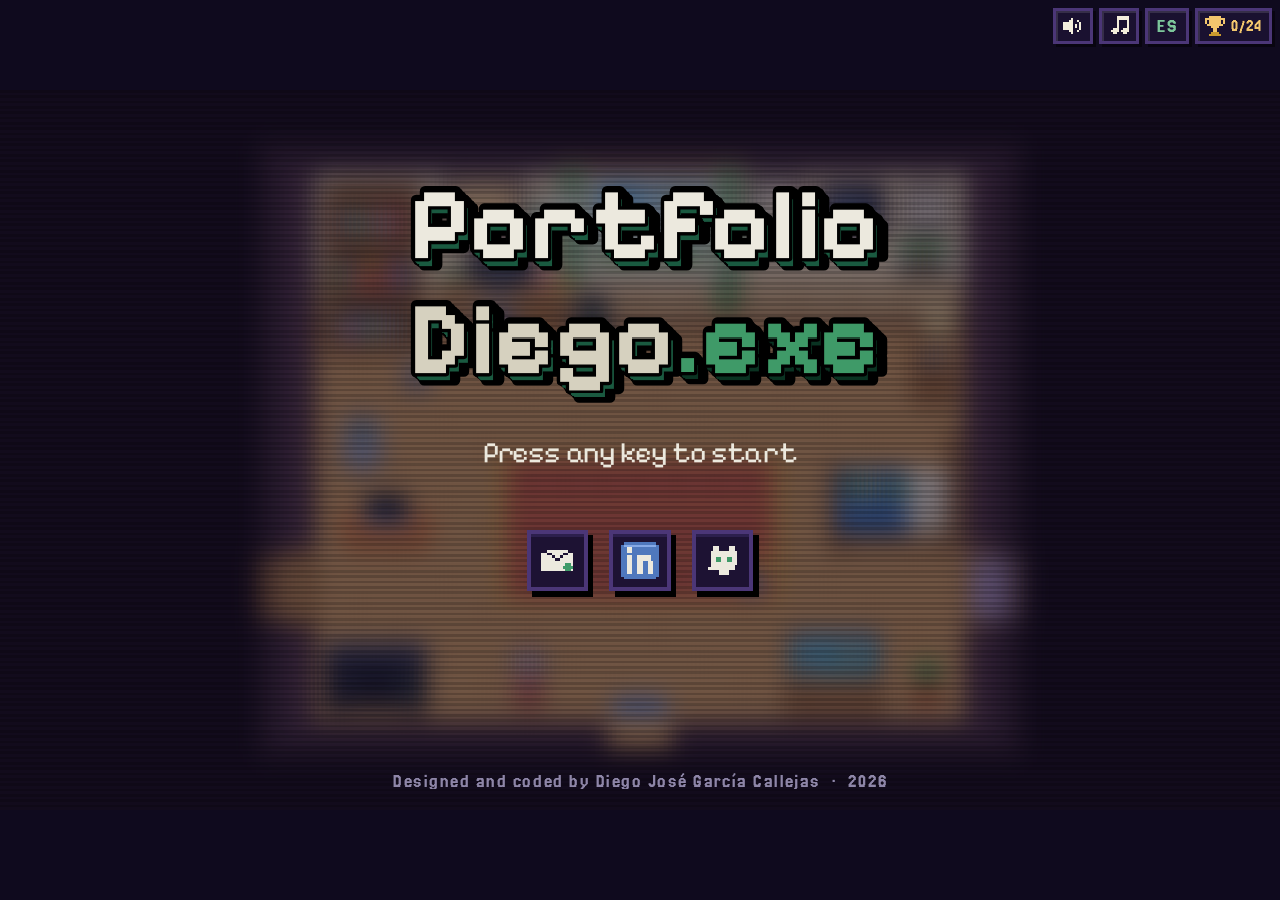
==== index.html @ 89ae933d "Cielo de atardecer en el patio y los penaltis, igual que la ventana del cuarto" ====
<!doctype html>
<html lang="es">
<head>
<meta charset="utf-8">
<meta http-equiv="Content-Security-Policy" content="default-src 'self'; script-src 'self'; style-src 'self' 'unsafe-inline'; font-src 'self'; img-src 'self' data: blob:; connect-src 'self' https://api.open-meteo.com; frame-src 'self'; object-src 'none'; base-uri 'self'; form-action 'none'">
<meta name="referrer" content="strict-origin-when-cross-origin">
<script src="js/guard.js"></script>
<script src="js/i18n.js?v=2"></script>
<script src="js/lang-en.js?v=4"></script>
<meta name="viewport" content="width=device-width,initial-scale=1,viewport-fit=cover">
<title>Diego.exe · Portfolio</title>
<meta name="description" content="Un portfolio que se juega: camina por mi cuarto en pixel art y prueba mis proyectos de ciencia de datos e IA.">
<meta name="theme-color" content="#0f0a1e">
<link rel="icon" type="image/png" sizes="32x32" href="img/favicon-32.png">
<link rel="apple-touch-icon" href="img/apple-touch-icon.png">
<meta property="og:type" content="website">
<meta property="og:site_name" content="Diego.exe">
<meta property="og:title" content="Diego.exe · Portfolio de Diego José García Callejas">
<meta property="og:description" content="Un portfolio que se juega: camina por mi cuarto en pixel art y prueba mis proyectos de ciencia de datos e IA.">
<meta property="og:url" content="https://diegojgarciacallejas.github.io/">
<meta property="og:image" content="https://diegojgarciacallejas.github.io/img/og.png">
<meta property="og:image:width" content="1200">
<meta property="og:image:height" content="630">
<meta property="og:image:alt" content="El cuarto pixelado de Diego.exe y el nombre de Diego José García Callejas">
<meta property="og:locale" content="es_ES">
<meta name="twitter:card" content="summary_large_image">
<link rel="stylesheet" href="fonts/fonts.css?v=1">
<style>
  html, body { margin: 0; min-height: 100%; background: #0f0a1e; overflow: hidden; }
  body.zoomed { overflow: auto; }
  #game { margin: 0 auto; }
  canvas { image-rendering: pixelated; image-rendering: crisp-edges; }
  /* visor de proyectos (js/viewer.js): la página del proyecto encima del juego */
  #viewer { position: fixed; inset: 0; z-index: 10; display: flex; flex-direction: column; background: #0f0a1e; }
  #viewer[hidden] { display: none; }
  #viewer .vbar { display: flex; align-items: center; justify-content: space-between; gap: 12px; padding: 6px 12px; background: #120c22; border-bottom: 3px solid #4b3677; }
  #viewer .vtitle { font: 400 20px/1 "Jersey 20", monospace; color: #a59fc0; letter-spacing: 1px; }
  #viewer .vclose { font: 400 18px/1 "Jersey 20", monospace; letter-spacing: 1px; text-transform: uppercase; color: #120b1c; background: #7cc59a;
    border: 3px solid #120b1c; padding: 6px 12px 5px; cursor: pointer; box-shadow: inset 3px 3px 0 rgba(255,255,255,.45), inset -3px -3px 0 #3f9a68; }
  #viewer .vclose:hover, #viewer .vclose:focus-visible { outline: 3px solid #f2c66d; outline-offset: 2px; }
  #viewer iframe { flex: 1; width: 100%; border: 0; background: #0f0a1e; }
  /* botones de arriba (js/hud.js) y panel de logros */
  #hud { position: fixed; top: 8px; right: 8px; z-index: 5; display: flex; gap: 6px; }
  #hud button { position: relative; display: flex; align-items: center; gap: 6px; height: 36px; min-width: 36px; padding: 0 7px; background: #1a1130; border: 3px solid #4b3677;
    box-shadow: inset 2px 2px 0 rgba(255,255,255,.12), 3px 3px 0 rgba(0,0,0,.45); cursor: pointer; color: #f3eedc; font: 400 17px/1 "Jersey 20", monospace; }
  #hud button:hover, #hud button:focus-visible { border-color: #9c8ad6; outline: none; }
  #hud img { width: 20px; height: 20px; image-rendering: pixelated; }
  #hud button[aria-pressed="false"] img { opacity: .4; }
  #hud button[aria-pressed="false"]::after { content: ""; position: absolute; left: 7px; right: 7px; top: 50%; height: 3px; background: #d9665a; transform: rotate(-35deg); }
  .hcount { color: #f2c66d; }
  #hud .hlang { min-width: 44px; justify-content: center; color: #7cc59a; font-size: 20px; letter-spacing: 1px; }
  #rotate { position: fixed; left: 50%; bottom: 16px; transform: translateX(-50%); z-index: 4; padding: 8px 14px; background: #1a1130; border: 3px solid #4b3677; color: #f3eedc; font: 400 18px/1 "Jersey 20", monospace; letter-spacing: .5px; white-space: nowrap; }
  #rotate[hidden] { display: none; }
  @media (orientation: portrait) { #rotate { bottom: 196px; } }   /* por encima del mando */
  /* mando del móvil (js/pad.js): cruceta y botón A, estilo Game Boy */
  #pad { position: fixed; left: 0; right: 0; bottom: max(14px, env(safe-area-inset-bottom)); z-index: 6; display: flex; justify-content: space-between; align-items: center;
    padding: 0 max(18px, env(safe-area-inset-left)) 0 max(18px, env(safe-area-inset-right)); pointer-events: none; user-select: none; -webkit-user-select: none; touch-action: none; }
  #pad .dpad, #pad .abtn { pointer-events: auto; touch-action: none; -webkit-tap-highlight-color: transparent; }
  #pad .dpad { width: 138px; height: 138px; display: grid; grid-template-columns: repeat(3, 1fr); grid-template-rows: repeat(3, 1fr); }
  #pad .dpad i { background: #2b2537; border: 3px solid #120b1c; box-shadow: inset 3px 3px 0 rgba(255,255,255,.14), inset -3px -3px 0 rgba(0,0,0,.35); position: relative; }
  #pad .dpad i[data-k="up"] { grid-area: 1 / 2; border-bottom: 0; } #pad .dpad i[data-k="down"] { grid-area: 3 / 2; border-top: 0; }
  #pad .dpad i[data-k="left"] { grid-area: 2 / 1; border-right: 0; } #pad .dpad i[data-k="right"] { grid-area: 2 / 3; border-left: 0; }
  #pad .dpad i.mid { grid-area: 2 / 2; border-left: 0; border-right: 0; box-shadow: none; }
  #pad .dpad i[data-k]::after { content: ""; position: absolute; left: 50%; top: 50%; border: 8px solid transparent; transform: translate(-50%, -50%); }
  #pad .dpad i[data-k="up"]::after { border-bottom-color: #8f86a8; margin-top: -4px; } #pad .dpad i[data-k="down"]::after { border-top-color: #8f86a8; margin-top: 4px; }
  #pad .dpad i[data-k="left"]::after { border-right-color: #8f86a8; margin-left: -4px; } #pad .dpad i[data-k="right"]::after { border-left-color: #8f86a8; margin-left: 4px; }
  #pad .dpad i.on { background: #4b3677; }
  #pad .abtn { width: 76px; height: 76px; border-radius: 50%; border: 4px solid #120b1c; background: #c0365b; color: #f3eedc; font: 700 30px/1 "Pixelify Sans", monospace;
    box-shadow: inset 4px 4px 0 rgba(255,255,255,.3), inset -4px -4px 0 rgba(0,0,0,.3), 3px 3px 0 rgba(0,0,0,.4); cursor: pointer; margin-right: 6px; }
  #pad .abtn.on { background: #8e2443; transform: translateY(2px); }
  /* en horizontal, sobre los bordes del juego: más pequeño y medio transparente */
  @media (orientation: landscape) { #pad { opacity: .72; } #pad .dpad { width: 118px; height: 118px; } #pad .abtn { width: 66px; height: 66px; font-size: 26px; } }
  .lpanel { position: fixed; inset: 0; z-index: 25; display: grid; place-items: center; padding: 16px; background: rgba(15,10,30,.78); }
  .lbox { width: min(760px, 100%); max-height: calc(100% - 8px); overflow: auto; padding: 22px 26px 16px; background: #140d26; border: 4px solid #9c8ad6; box-shadow: 8px 8px 0 rgba(0,0,0,.5); color: #f3eedc; }
  .lhead { display: flex; align-items: center; justify-content: space-between; gap: 12px; margin-bottom: 16px; }
  .ltitle { margin: 0; font: 400 38px/1 "Jersey 20", monospace; letter-spacing: 1px; color: #f2c66d; }   /* Jersey: sus números se leen mejor (en Pixelify el 5 parece una S) */
  .lclose { font: 400 21px/1 "Jersey 20", monospace; letter-spacing: 1.5px; text-transform: uppercase; padding: 7px 16px 6px; color: #120b1c; background: #b9b0d6; border: 3px solid #120b1c;
    box-shadow: inset 3px 3px 0 rgba(255,255,255,.5), inset -3px -3px 0 #8d7bb5; cursor: pointer; }
  .lclose:hover, .lclose:focus-visible { outline: 3px solid #f2c66d; outline-offset: 2px; }
  .lgrid { list-style: none; margin: 0; padding: 0; display: grid; grid-template-columns: repeat(2, minmax(0, 1fr)); gap: 10px; }
  @media (max-width: 560px) { .lgrid { grid-template-columns: minmax(0, 1fr); } .ltitle { font-size: 26px; } }
  .lgrid li { display: flex; gap: 14px; align-items: center; padding: 12px 14px; background: #1a1130; border: 3px solid #3a2a5c; }
  .lgrid li img { width: 34px; height: 34px; image-rendering: pixelated; flex: none; }
  .lgrid li b { display: block; font: 700 19px/1.15 "Pixelify Sans", monospace; color: #9c8ad6; }
  .lgrid li span { display: block; margin-top: 3px; font: 400 18px/1.15 "Jersey 20", monospace; letter-spacing: .4px; color: #8f80c0; }
  .lgrid li.got { border-color: #f2c66d; background: #1d1336; }
  .lgrid li.got b { color: #f3eedc; } .lgrid li.got span { color: #e4dfcf; }
  .litems { margin: 22px 0 10px; font: 400 30px/1 "Jersey 20", monospace; letter-spacing: 1px; color: #6aa6f0; }
  .lchips { display: flex; flex-wrap: wrap; gap: 8px; }
  .chip { min-width: 40px; text-align: center; padding: 6px 12px 5px; font: 400 20px/1 "Jersey 20", monospace; letter-spacing: .5px; color: #6f5aa8; border: 3px dashed #4b3677; }
  .chip.got { color: #7cc59a; border: 3px solid #7cc59a; }
  .lreset { display: block; margin: 18px 0 0; padding: 0; background: none; border: 0; font: 500 14px/1 "Pixelify Sans", monospace; color: #6f5aa8; text-decoration: underline; cursor: pointer; }
  .lreset:hover, .lreset:focus-visible { color: #d9665a; outline: none; }
  noscript { color: #e9e4d4; font: 16px sans-serif; padding: 24px; display: block; }
</style>
</head>
<body>
<div id="game"></div>
<noscript>Este portfolio es un juego y necesita JavaScript. Mientras tanto, aquí está mi <a href="cv/">expediente</a>.</noscript>
<script src="lib/phaser.min.js"></script>
<script src="js/sound.js?v=92"></script>
<script src="js/logros.js?v=92"></script>
<script src="js/config.js?v=92"></script>
<script src="js/sprites.js?v=92"></script>
<script src="js/clock.js?v=92"></script>
<script src="js/weather.js?v=92"></script>
<script src="js/room.js?v=92"></script>
<script src="js/player.js?v=92"></script>
<script src="js/bunny.js?v=92"></script>
<script src="js/buddy.js?v=92"></script>
<script src="js/interact.js?v=92"></script>
<script src="js/build.js?v=92"></script>
<script src="js/viewer.js?v=92"></script>
<script src="js/dialog.js?v=92"></script>
<script src="js/scenes.js?v=92"></script>
<script src="js/people.js?v=92"></script>
<script src="js/yard.js?v=92"></script>
<script src="js/penalty.js?v=92"></script>
<script src="js/main.js?v=92"></script>
<script src="js/pad.js?v=1"></script>
<script src="js/hud.js?v=92"></script>
</body>
</html>
---- fonts/fonts.css ----
/* Las fuentes de la web, servidas desde aquí (sin Google Fonts: carga más fiable y no se envía la IP de nadie a terceros).
   Solo el subconjunto latino, que incluye tildes, ñ, ¿ y ¡. Licencia SIL OFL (ver LICENSE-*.txt). */
@font-face { font-family: "Pixelify Sans"; font-weight: 400; font-display: swap; src: url(pixelify-sans-400.woff2) format("woff2"); }
@font-face { font-family: "Pixelify Sans"; font-weight: 600; font-display: swap; src: url(pixelify-sans-600.woff2) format("woff2"); }
@font-face { font-family: "Pixelify Sans"; font-weight: 700; font-display: swap; src: url(pixelify-sans-700.woff2) format("woff2"); }
@font-face { font-family: "Jersey 20"; font-weight: 400; font-display: swap; src: url(jersey-20-400.woff2) format("woff2"); }
@font-face { font-family: "Hanken Grotesk"; font-weight: 400; font-display: swap; src: url(hanken-grotesk-400.woff2) format("woff2"); }
@font-face { font-family: "Hanken Grotesk"; font-weight: 500; font-display: swap; src: url(hanken-grotesk-500.woff2) format("woff2"); }
@font-face { font-family: "Hanken Grotesk"; font-weight: 700; font-display: swap; src: url(hanken-grotesk-700.woff2) format("woff2"); }
@font-face { font-family: "VT323"; font-weight: 400; font-display: swap; src: url(vt323-400.woff2) format("woff2"); }
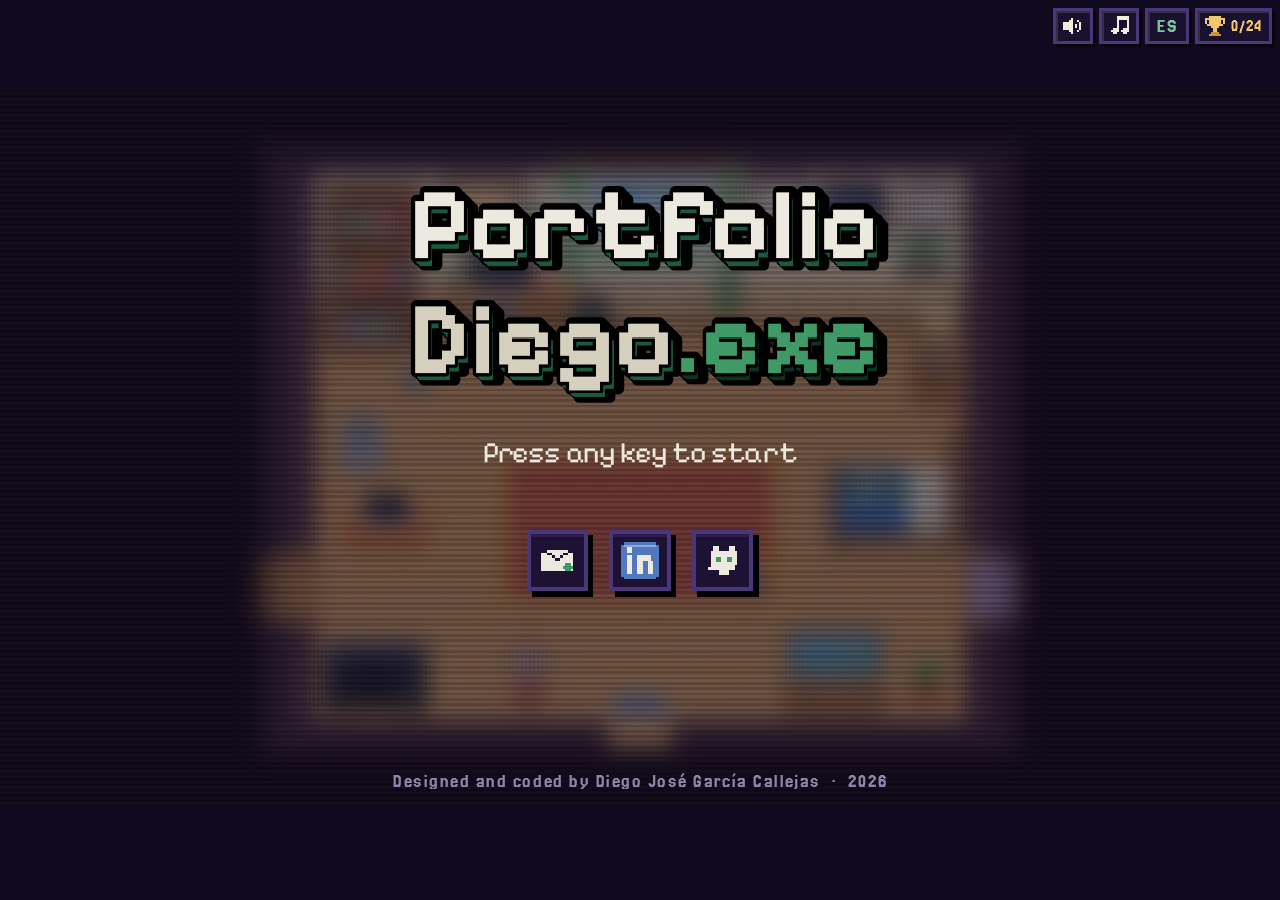
==== commit 0407580a: "Mando: cancelar los toques para que Safari no amplíe la página con toques rápidos en la cruceta" ====
--- a/index.html
+++ b/index.html
@@ -4,10 +4,10 @@
 <meta charset="utf-8">
 <meta http-equiv="Content-Security-Policy" content="default-src 'self'; script-src 'self'; style-src 'self' 'unsafe-inline'; font-src 'self'; img-src 'self' data: blob:; connect-src 'self' https://api.open-meteo.com; frame-src 'self'; object-src 'none'; base-uri 'self'; form-action 'none'">
 <meta name="referrer" content="strict-origin-when-cross-origin">
-<script src="js/guard.js"></script>
+<script src="js/guard.js?v=2"></script>
 <script src="js/i18n.js?v=2"></script>
 <script src="js/lang-en.js?v=4"></script>
-<meta name="viewport" content="width=device-width,initial-scale=1,viewport-fit=cover">
+<meta name="viewport" content="width=device-width,initial-scale=1,maximum-scale=1,user-scalable=no,viewport-fit=cover">
 <title>Diego.exe · Portfolio</title>
 <meta name="description" content="Un portfolio que se juega: camina por mi cuarto en pixel art y prueba mis proyectos de ciencia de datos e IA.">
 <meta name="theme-color" content="#0f0a1e">
@@ -27,6 +27,10 @@
 <link rel="stylesheet" href="fonts/fonts.css?v=1">
 <style>
   html, body { margin: 0; min-height: 100%; background: #0f0a1e; overflow: hidden; }
+  /* en el móvil es un juego, no una página: sin zoom por doble toque, sin selección azul y sin menú al mantener pulsado */
+  html { touch-action: manipulation; -webkit-text-size-adjust: 100%; }
+  body { -webkit-user-select: none; user-select: none; -webkit-touch-callout: none; -webkit-tap-highlight-color: transparent; }
+  #game, #game canvas { touch-action: none; }
   body.zoomed { overflow: auto; }
   #game { margin: 0 auto; }
   canvas { image-rendering: pixelated; image-rendering: crisp-edges; }
@@ -98,26 +102,26 @@
 <div id="game"></div>
 <noscript>Este portfolio es un juego y necesita JavaScript. Mientras tanto, aquí está mi <a href="cv/">expediente</a>.</noscript>
 <script src="lib/phaser.min.js"></script>
-<script src="js/sound.js?v=92"></script>
-<script src="js/logros.js?v=92"></script>
-<script src="js/config.js?v=92"></script>
-<script src="js/sprites.js?v=92"></script>
-<script src="js/clock.js?v=92"></script>
-<script src="js/weather.js?v=92"></script>
-<script src="js/room.js?v=92"></script>
-<script src="js/player.js?v=92"></script>
-<script src="js/bunny.js?v=92"></script>
-<script src="js/buddy.js?v=92"></script>
-<script src="js/interact.js?v=92"></script>
-<script src="js/build.js?v=92"></script>
-<script src="js/viewer.js?v=92"></script>
-<script src="js/dialog.js?v=92"></script>
-<script src="js/scenes.js?v=92"></script>
-<script src="js/people.js?v=92"></script>
-<script src="js/yard.js?v=92"></script>
-<script src="js/penalty.js?v=92"></script>
-<script src="js/main.js?v=92"></script>
-<script src="js/pad.js?v=1"></script>
-<script src="js/hud.js?v=92"></script>
+<script src="js/sound.js?v=95"></script>
+<script src="js/logros.js?v=95"></script>
+<script src="js/config.js?v=95"></script>
+<script src="js/sprites.js?v=95"></script>
+<script src="js/clock.js?v=95"></script>
+<script src="js/weather.js?v=95"></script>
+<script src="js/room.js?v=95"></script>
+<script src="js/player.js?v=95"></script>
+<script src="js/bunny.js?v=95"></script>
+<script src="js/buddy.js?v=95"></script>
+<script src="js/interact.js?v=95"></script>
+<script src="js/build.js?v=95"></script>
+<script src="js/viewer.js?v=95"></script>
+<script src="js/dialog.js?v=95"></script>
+<script src="js/scenes.js?v=95"></script>
+<script src="js/people.js?v=95"></script>
+<script src="js/yard.js?v=95"></script>
+<script src="js/penalty.js?v=95"></script>
+<script src="js/main.js?v=95"></script>
+<script src="js/pad.js?v=2"></script>
+<script src="js/hud.js?v=95"></script>
 </body>
 </html>
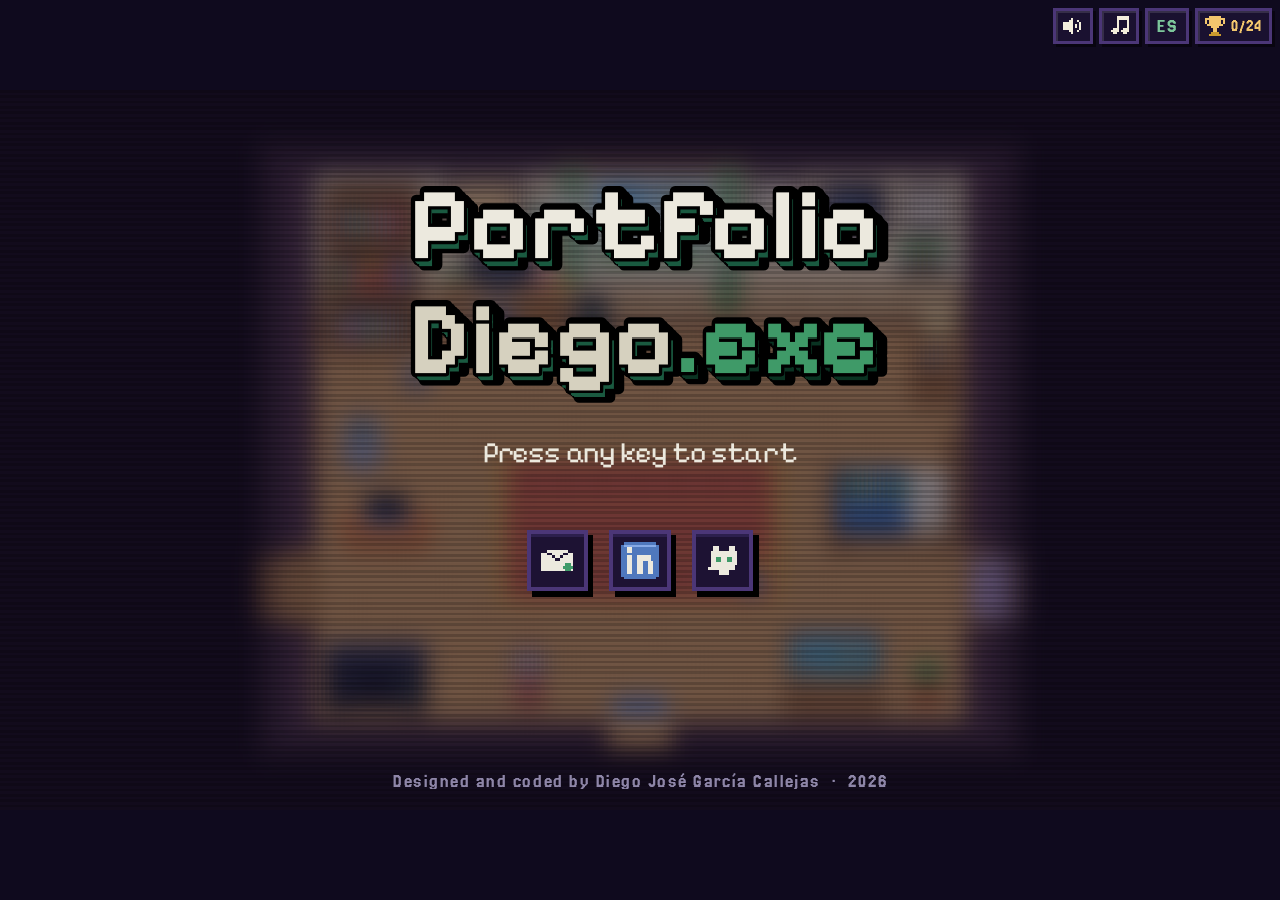
==== commit 8bcde4c3: "Calle del patio: 11 modelos de coche, semáforos con paso de cebra y coches que frenan y no se chocan" ====
--- a/index.html
+++ b/index.html
@@ -6,7 +6,7 @@
 <meta name="referrer" content="strict-origin-when-cross-origin">
 <script src="js/guard.js?v=2"></script>
 <script src="js/i18n.js?v=2"></script>
-<script src="js/lang-en.js?v=4"></script>
+<script src="js/lang-en.js?v=5"></script>
 <meta name="viewport" content="width=device-width,initial-scale=1,maximum-scale=1,user-scalable=no,viewport-fit=cover">
 <title>Diego.exe · Portfolio</title>
 <meta name="description" content="Un portfolio que se juega: camina por mi cuarto en pixel art y prueba mis proyectos de ciencia de datos e IA.">
@@ -102,26 +102,27 @@
 <div id="game"></div>
 <noscript>Este portfolio es un juego y necesita JavaScript. Mientras tanto, aquí está mi <a href="cv/">expediente</a>.</noscript>
 <script src="lib/phaser.min.js"></script>
-<script src="js/sound.js?v=95"></script>
-<script src="js/logros.js?v=95"></script>
-<script src="js/config.js?v=95"></script>
-<script src="js/sprites.js?v=95"></script>
-<script src="js/clock.js?v=95"></script>
-<script src="js/weather.js?v=95"></script>
-<script src="js/room.js?v=95"></script>
-<script src="js/player.js?v=95"></script>
-<script src="js/bunny.js?v=95"></script>
-<script src="js/buddy.js?v=95"></script>
-<script src="js/interact.js?v=95"></script>
-<script src="js/build.js?v=95"></script>
-<script src="js/viewer.js?v=95"></script>
-<script src="js/dialog.js?v=95"></script>
-<script src="js/scenes.js?v=95"></script>
-<script src="js/people.js?v=95"></script>
-<script src="js/yard.js?v=95"></script>
-<script src="js/penalty.js?v=95"></script>
-<script src="js/main.js?v=95"></script>
+<script src="js/sound.js?v=96"></script>
+<script src="js/logros.js?v=96"></script>
+<script src="js/config.js?v=96"></script>
+<script src="js/sprites.js?v=96"></script>
+<script src="js/clock.js?v=96"></script>
+<script src="js/weather.js?v=96"></script>
+<script src="js/room.js?v=96"></script>
+<script src="js/player.js?v=96"></script>
+<script src="js/bunny.js?v=96"></script>
+<script src="js/buddy.js?v=96"></script>
+<script src="js/interact.js?v=96"></script>
+<script src="js/build.js?v=96"></script>
+<script src="js/viewer.js?v=96"></script>
+<script src="js/dialog.js?v=96"></script>
+<script src="js/scenes.js?v=96"></script>
+<script src="js/cars.js?v=1"></script>
+<script src="js/people.js?v=96"></script>
+<script src="js/yard.js?v=96"></script>
+<script src="js/penalty.js?v=96"></script>
+<script src="js/main.js?v=96"></script>
 <script src="js/pad.js?v=2"></script>
-<script src="js/hud.js?v=95"></script>
+<script src="js/hud.js?v=96"></script>
 </body>
 </html>
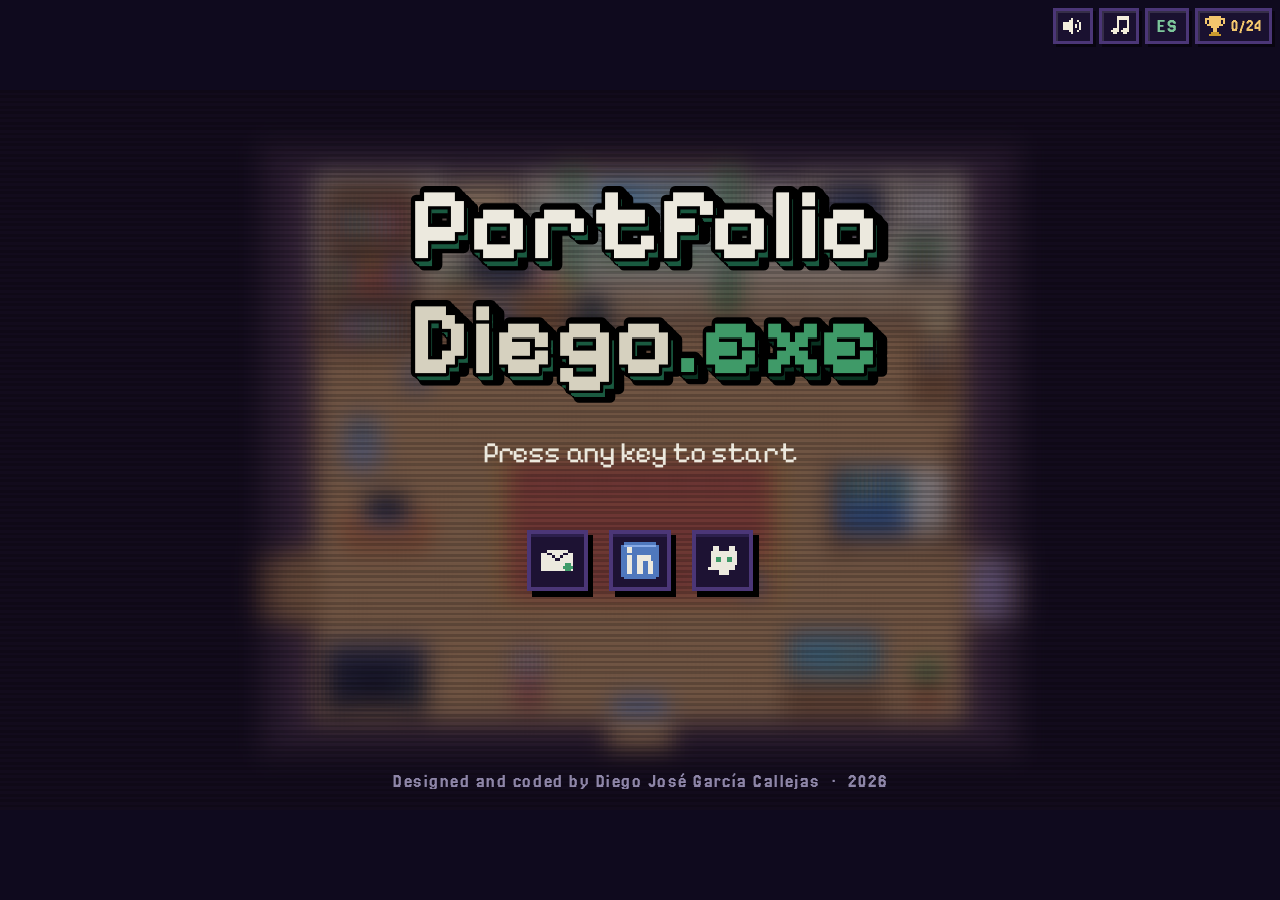
==== commit d37290e1: "Taxis: arreglar el cuadro negro de «falta imagen» (la caché guardaba un cars.js viejo) y proteger po" ====
--- a/index.html
+++ b/index.html
@@ -102,27 +102,27 @@
 <div id="game"></div>
 <noscript>Este portfolio es un juego y necesita JavaScript. Mientras tanto, aquí está mi <a href="cv/">expediente</a>.</noscript>
 <script src="lib/phaser.min.js"></script>
-<script src="js/sound.js?v=96"></script>
-<script src="js/logros.js?v=96"></script>
-<script src="js/config.js?v=96"></script>
-<script src="js/sprites.js?v=96"></script>
-<script src="js/clock.js?v=96"></script>
-<script src="js/weather.js?v=96"></script>
-<script src="js/room.js?v=96"></script>
-<script src="js/player.js?v=96"></script>
-<script src="js/bunny.js?v=96"></script>
-<script src="js/buddy.js?v=96"></script>
-<script src="js/interact.js?v=96"></script>
-<script src="js/build.js?v=96"></script>
-<script src="js/viewer.js?v=96"></script>
-<script src="js/dialog.js?v=96"></script>
-<script src="js/scenes.js?v=96"></script>
-<script src="js/cars.js?v=1"></script>
-<script src="js/people.js?v=96"></script>
-<script src="js/yard.js?v=96"></script>
-<script src="js/penalty.js?v=96"></script>
-<script src="js/main.js?v=96"></script>
+<script src="js/sound.js?v=98"></script>
+<script src="js/logros.js?v=98"></script>
+<script src="js/config.js?v=98"></script>
+<script src="js/sprites.js?v=98"></script>
+<script src="js/clock.js?v=98"></script>
+<script src="js/weather.js?v=98"></script>
+<script src="js/room.js?v=98"></script>
+<script src="js/player.js?v=98"></script>
+<script src="js/bunny.js?v=98"></script>
+<script src="js/buddy.js?v=98"></script>
+<script src="js/interact.js?v=98"></script>
+<script src="js/build.js?v=98"></script>
+<script src="js/viewer.js?v=98"></script>
+<script src="js/dialog.js?v=98"></script>
+<script src="js/scenes.js?v=98"></script>
+<script src="js/cars.js?v=2"></script>
+<script src="js/people.js?v=98"></script>
+<script src="js/yard.js?v=98"></script>
+<script src="js/penalty.js?v=98"></script>
+<script src="js/main.js?v=98"></script>
 <script src="js/pad.js?v=2"></script>
-<script src="js/hud.js?v=96"></script>
+<script src="js/hud.js?v=98"></script>
 </body>
 </html>
